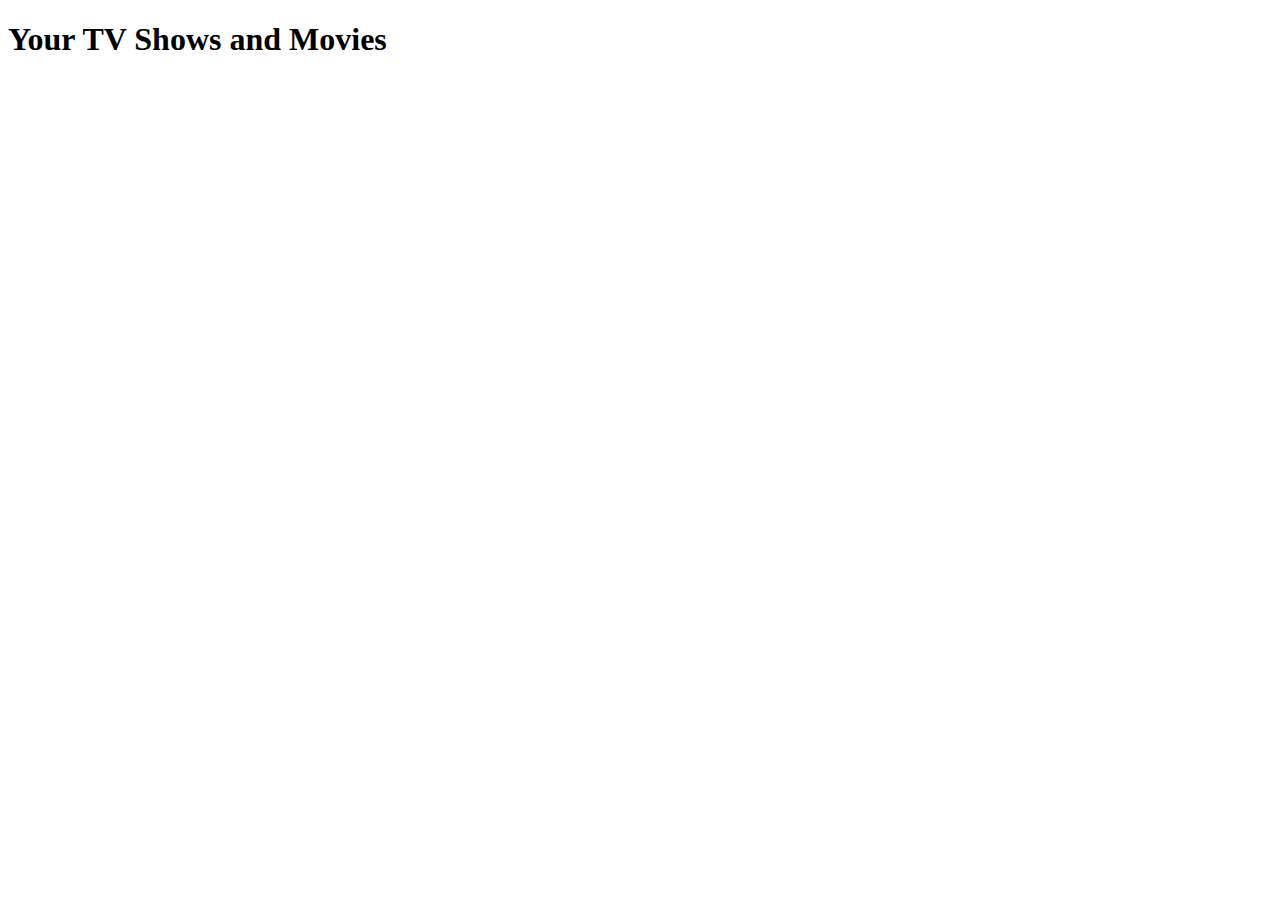
==== saved.html @ 870bd450 "Adding seperate page for tv shows and movies" ====
<!DOCTYPE html>
<html lang="en">
    <head>
        <meta charset="UTF-8" />
        <meta http-equiv="X-UA-Compatible" content="IE=edge">
        <meta name="viewport" content="width=device-width, initial-scale=1.0">
        <link rel="stylesheet" href="style.css">
        <title>Saved TV Shows and Movies</title>
    </head>
    <body>
        <div class="main">
            <h1>Your TV Shows and Movies</h1>
            <ul class="saved-items"></ul>
        </div>
        <script src="saved.js"></script>
    </body>
</html>
---- style.css ----
@import url("https://fonts.googleapis.com/css2?family=Oswald&display=swap");

body
{
    background: white
}
.TV
{
    width: 100%;
    display: flex;
    flex-wrap: wrap;
}

.TV li
{
    flex: 1;
    display: flex;
    flex-direction: column;
    align-items: column;
    list-style: none;
    margin: 10px;
    padding: 15px;
    border-radius: 12px;
    text-align: center;
    background: #272727;

}
.TV li img
{
    max-width: 300px;
    border-radius: 12px;
}
.TV li h2
{
    color: #fff;
    font-size: 1.8em;
    padding: 15px 10px 0;
    margin-top: auto;
    font-family: "Oswlad", sans-serif;
}
.TV li a {
    color: inherit;
    text-decoration: none;
}
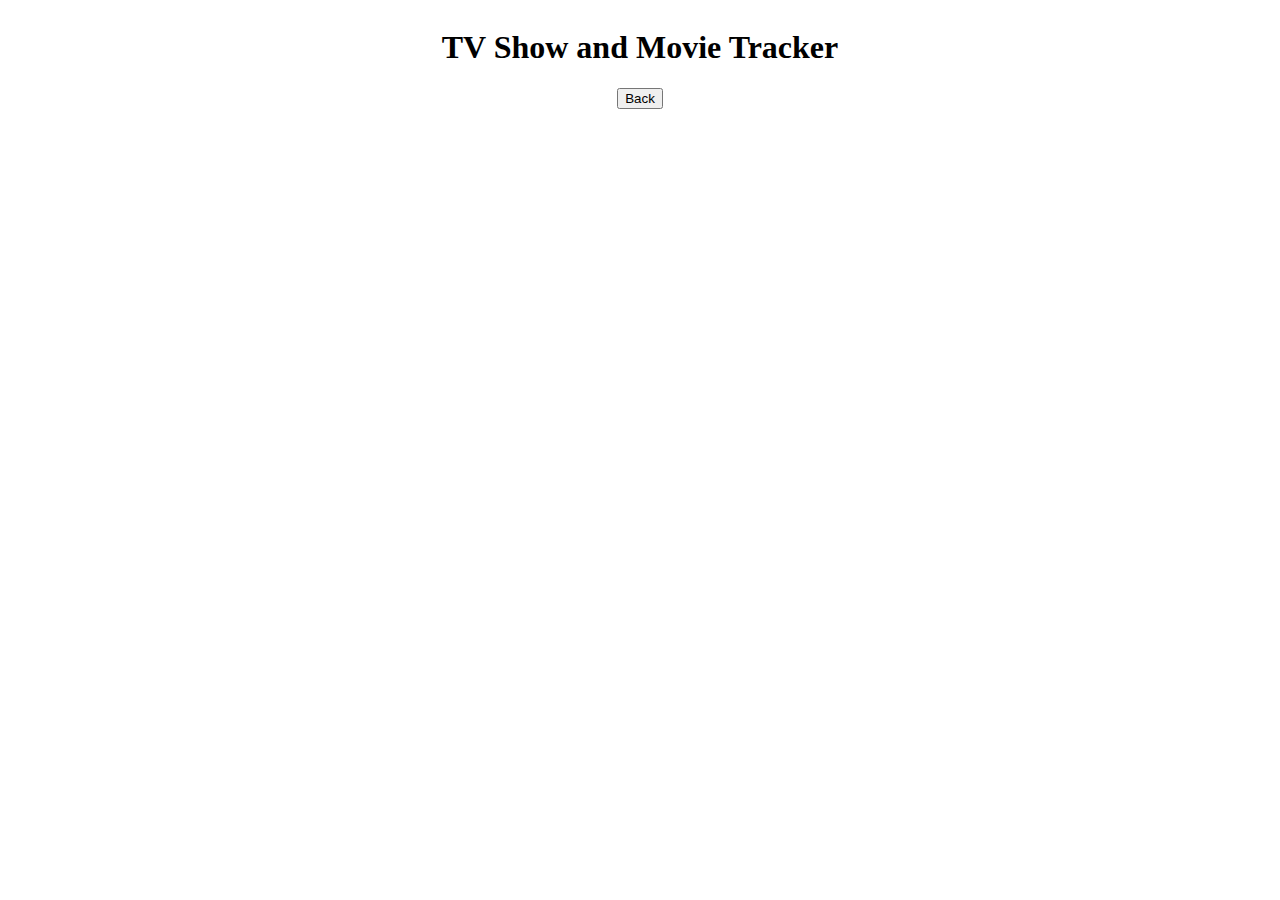
==== commit 1f25eb0e: "adding delete feature" ====
--- a/saved.html
+++ b/saved.html
@@ -9,9 +9,17 @@
     </head>
     <body>
         <div class="main">
-            <h1>Your TV Shows and Movies</h1>
+            <h1 class="text-center mb-4">TV Show and Movie Tracker</h1>
+            <button onclick="back()">Back</button>
             <ul class="saved-items"></ul>
         </div>
         <script src="saved.js"></script>
     </body>
 </html>
+<script>
+    function back()
+    {
+        window.location.href = 'index.html';
+
+    }
+</script>
--- a/style.css
+++ b/style.css
@@ -4,14 +4,24 @@
 {
     background: white
 }
-.TV
+.TV, .saved-items
 {
     width: 100%;
     display: flex;
     flex-wrap: wrap;
 }
 
-.TV li
+
+/* Main container should also take full height */
+.main {
+    display: flex;
+    justify-content: center;
+    align-items: center;
+    text-align: center; /* Center text within the container */
+    flex-direction: column; /* Stack items vertically */
+}
+
+.TV li, .saved-items li
 {
     flex: 1;
     display: flex;
@@ -25,12 +35,12 @@
     background: #272727;
 
 }
-.TV li img
+.TV li img, .saved-items li img
 {
     max-width: 300px;
     border-radius: 12px;
 }
-.TV li h2
+.TV li h2,  .saved-items li h2
 {
     color: #fff;
     font-size: 1.8em;
@@ -41,4 +51,10 @@
 .TV li a {
     color: inherit;
     text-decoration: none;
+}
+.saved-items li p {
+    color: #fff;
+    font-size: 1.2em;
+    padding: 5px 0;
+    font-family: "Oswald", sans-serif;
 }